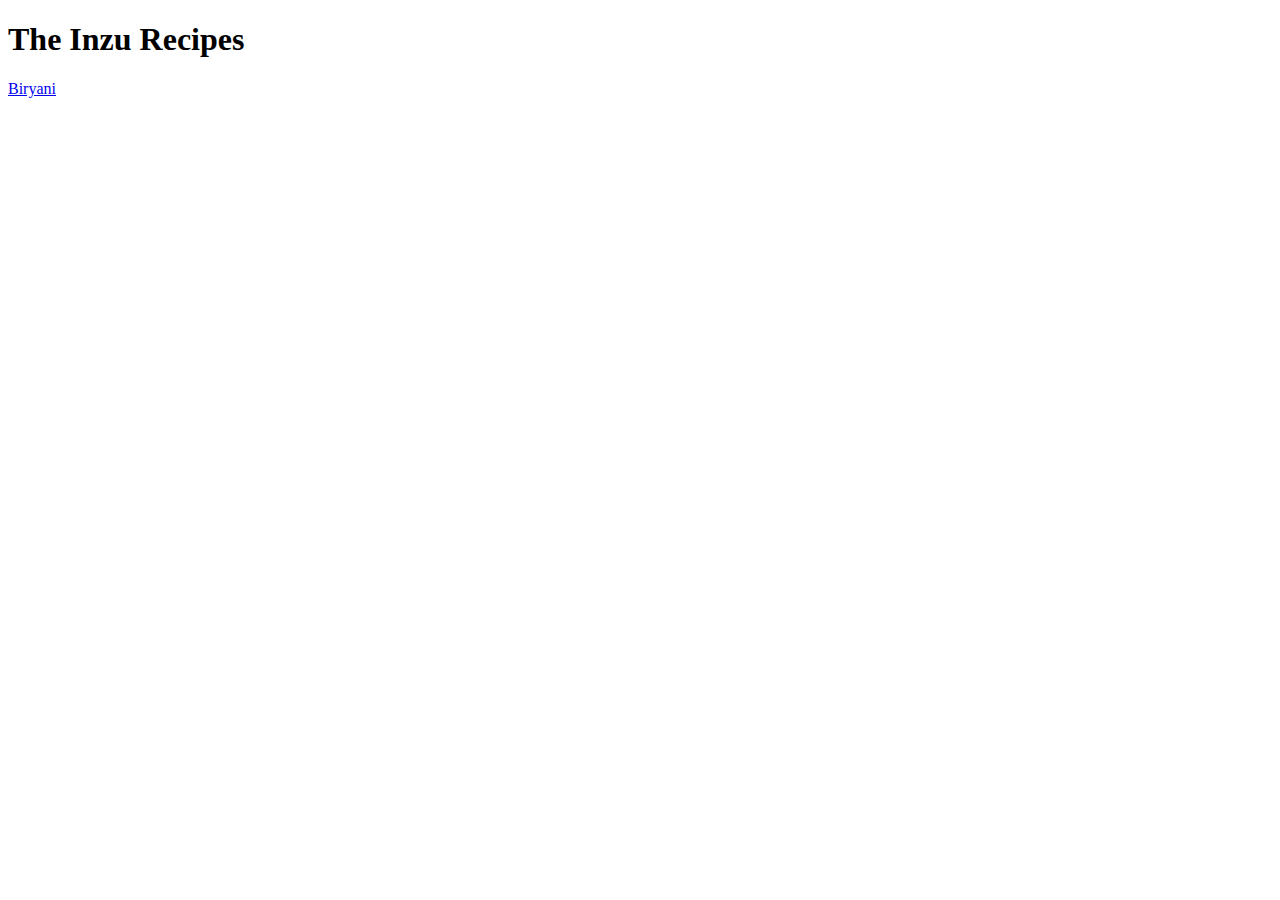
==== index.html @ 49b9aa6d "Add the recipe details of Biryani." ====
<!DOCTYPE html>
<html lang="en">

    <meta charset="UTF-8">
    <title>Index Page</title>

    <body>
        <h1>The Inzu Recipes</h1>

        <a href="./Recipes/Biryani.html"> Biryani</a>


    </body>

</html>
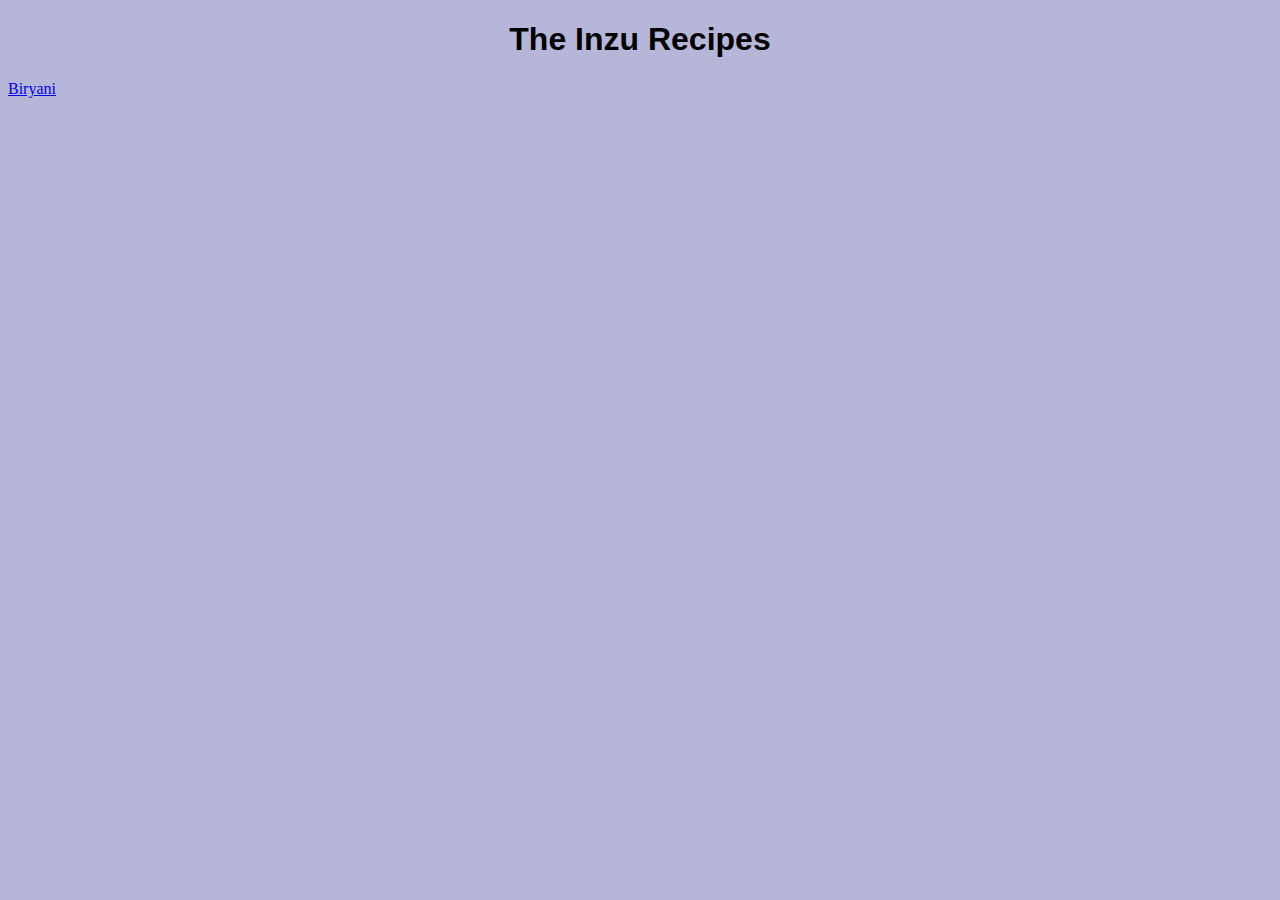
==== commit c5a320d2: "Initial Commit adding CSS" ====
--- a/index.html
+++ b/index.html
@@ -8,6 +8,7 @@
         <h1>The Inzu Recipes</h1>
 
         <a href="./Recipes/Biryani.html"> Biryani</a>
+        <link rel="stylesheet" href="style.css">
 
 
     </body>
--- a/style.css
+++ b/style.css
@@ -0,0 +1,30 @@
+*{
+    background-color: rgb(182, 182, 216);
+
+
+
+}
+h1{
+    text-align: center;
+    
+    font-family:'Lucida Sans Regular', 'Lucida Grande', 'Lucida Sans Unicode', Geneva, Verdana, sans-serif;
+}
+img{
+    text-decoration: double;
+    
+}
+
+p{
+    color: rgb(8, 1, 1);
+    background-color: rgb(119, 187, 119);
+    text-align: center;
+}
+li{
+    text-align: left;
+    color: rgb(43, 38, 38);
+    background-color: bisque;
+    font-family: 'Courier New', Courier, monospace;
+}
+ul{
+    font-size: 16px;
+}